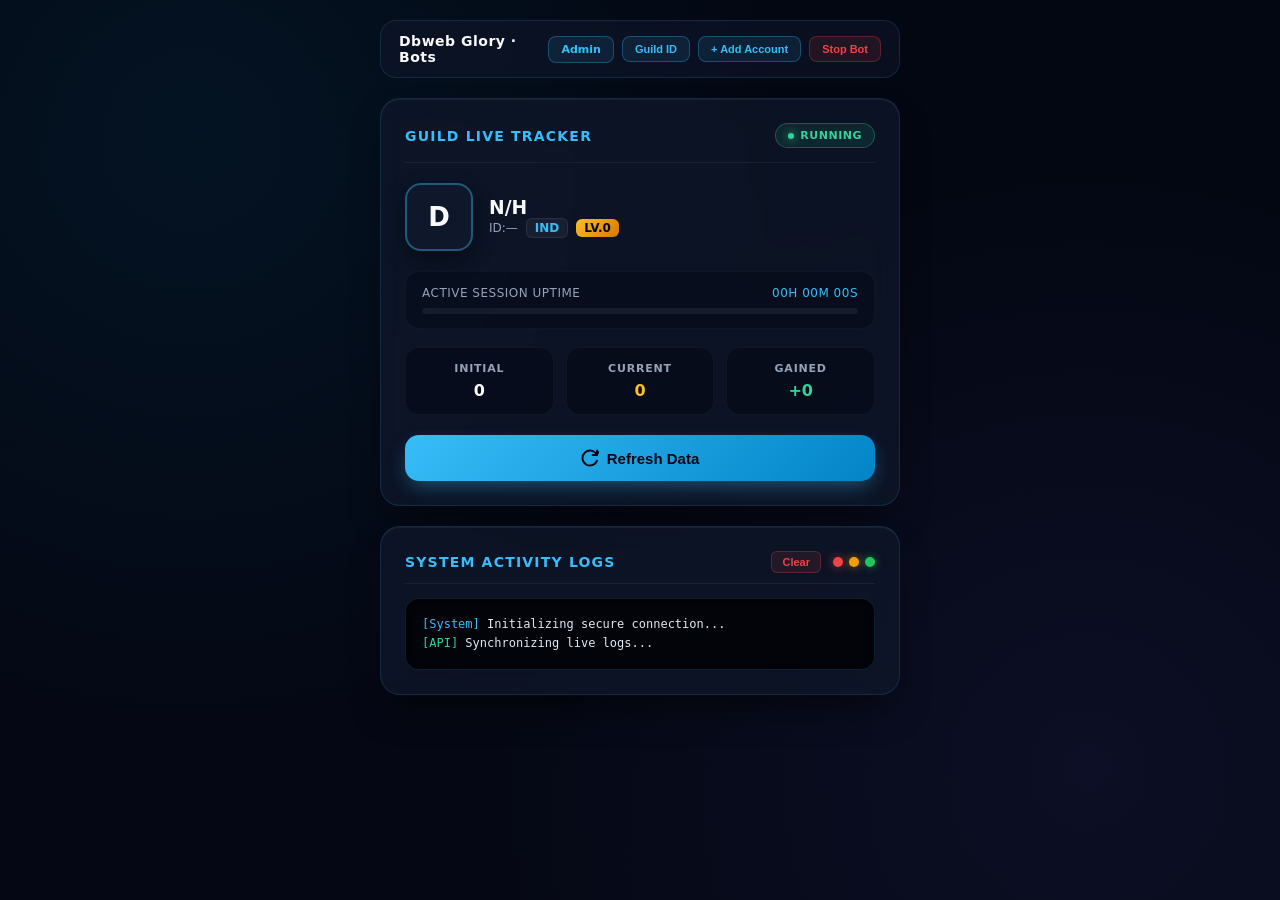
==== web/index.html @ 49f63356 "Add files via upload" ====
<!DOCTYPE html>
<html lang="en">
<head>
    <meta charset="UTF-8">
    <meta name="viewport" content="width=device-width, initial-scale=1.0">
    <title>Bot panel — Dbweb Glory</title>
    <style>
        :root {
            --bg-deep: #050814;
            --card-surface: rgba(15, 23, 42, 0.75);
            --card-border: rgba(56, 189, 248, 0.15);
            --accent-cyan: #38bdf8;
            --accent-blue: #0284c7;
            --success-glow: #34d399;
            --text-main: #f8fafc;
            --text-sub: #94a3b8;
            --gold: #fbbf24;
        }
        
        * {
            box-sizing: border-box;
            margin: 0;
            padding: 0;
        }

        body {
            font-family: 'Inter', 'Segoe UI', system-ui, -apple-system, sans-serif;
            background-color: var(--bg-deep);
            background-image: 
                radial-gradient(circle at 15% 15%, rgba(14, 165, 233, 0.08) 0%, transparent 45%),
                radial-gradient(circle at 85% 85%, rgba(99, 102, 241, 0.08) 0%, transparent 45%),
                linear-gradient(to bottom, #030712, #050814);
            color: var(--text-main);
            display: flex;
            flex-direction: column;
            align-items: center;
            min-height: 100vh;
            padding: 20px;
        }

        /* Top Navigation Header matching user style */
        .top-navbar {
            width: 100%;
            max-width: 520px;
            display: flex;
            justify-content: space-between;
            align-items: center;
            background: rgba(15, 23, 42, 0.6);
            backdrop-filter: blur(12px);
            border: 1px solid var(--card-border);
            padding: 12px 18px;
            border-radius: 16px;
            margin-bottom: 20px;
        }

        .nav-title {
            font-size: 14px;
            font-weight: 700;
            color: var(--text-main);
            letter-spacing: 0.5px;
        }

        .nav-actions {
            display: flex;
            align-items: center;
            gap: 8px;
        }

        .top-btn {
            background: rgba(56, 189, 248, 0.1);
            border: 1px solid rgba(56, 189, 248, 0.3);
            color: var(--accent-cyan);
            padding: 6px 12px;
            border-radius: 8px;
            font-size: 11px;
            font-weight: 700;
            cursor: pointer;
            transition: all 0.2s ease;
            white-space: nowrap;
        }

        .top-btn:hover {
            background: rgba(56, 189, 248, 0.2);
        }

        .top-btn.stop-active {
            background: rgba(239, 68, 68, 0.1);
            border-color: rgba(239, 68, 68, 0.3);
            color: #ef4444;
        }

        .top-btn.stop-active:hover {
            background: rgba(239, 68, 68, 0.2);
        }

        .dashboard-container {
            display: flex;
            flex-direction: column;
            gap: 20px;
            width: 100%;
            max-width: 520px;
        }

        .premium-card {
            background: var(--card-surface);
            backdrop-filter: blur(16px);
            -webkit-backdrop-filter: blur(16px);
            border: 1px solid var(--card-border);
            border-radius: 20px;
            padding: 24px;
            box-shadow: 0 20px 40px -15px rgba(0, 0, 0, 0.7), inset 0 1px 0 rgba(255, 255, 255, 0.05);
            transition: transform 0.3s ease, border-color 0.3s ease;
        }

        .premium-card:hover {
            border-color: rgba(56, 189, 248, 0.3);
        }

        .card-header-flex {
            display: flex;
            justify-content: space-between;
            align-items: center;
            margin-bottom: 20px;
            padding-bottom: 14px;
            border-bottom: 1px solid rgba(255, 255, 255, 0.06);
        }

        .card-title {
            font-size: 14px;
            font-weight: 600;
            letter-spacing: 1.2px;
            color: var(--accent-cyan);
            text-transform: uppercase;
        }

        .header-actions {
            display: flex;
            align-items: center;
            gap: 12px;
        }

        .clear-logs-btn {
            background: rgba(239, 68, 68, 0.1);
            border: 1px solid rgba(239, 68, 68, 0.3);
            color: #ef4444;
            padding: 4px 10px;
            border-radius: 6px;
            font-size: 11px;
            font-weight: 600;
            cursor: pointer;
            transition: all 0.2s ease;
        }

        .clear-logs-btn:hover {
            background: rgba(239, 68, 68, 0.2);
        }

        .traffic-lights {
            display: flex;
            gap: 6px;
            align-items: center;
        }

        .traffic-dot {
            width: 10px;
            height: 10px;
            border-radius: 50%;
            display: inline-block;
        }

        .dot-red { background-color: #ef4444; box-shadow: 0 0 8px rgba(239, 68, 68, 0.6); }
        .dot-yellow { background-color: #f59e0b; box-shadow: 0 0 8px rgba(245, 158, 11, 0.6); }
        .dot-green { background-color: #22c55e; box-shadow: 0 0 8px rgba(34, 197, 94, 0.6); }

        .live-pill {
            display: inline-flex;
            align-items: center;
            gap: 6px;
            background: rgba(52, 211, 153, 0.1);
            border: 1px solid rgba(52, 211, 153, 0.3);
            color: var(--success-glow);
            padding: 5px 12px;
            border-radius: 30px;
            font-size: 11px;
            font-weight: 700;
            letter-spacing: 0.5px;
        }

        .pulse-dot {
            width: 6px;
            height: 6px;
            background-color: var(--success-glow);
            border-radius: 50%;
            box-shadow: 0 0 8px var(--success-glow);
            animation: pulse 2s infinite;
        }

        @keyframes pulse {
            0% { transform: scale(0.95); opacity: 0.8; }
            50% { transform: scale(1.4); opacity: 1; box-shadow: 0 0 12px var(--success-glow); }
            100% { transform: scale(0.95); opacity: 0.8; }
        }

        .guild-profile-row {
            display: flex;
            align-items: center;
            gap: 16px;
            margin-bottom: 20px;
        }

        .guild-avatar {
            width: 68px;
            height: 68px;
            border-radius: 16px;
            object-fit: cover;
            border: 2px solid rgba(56, 189, 248, 0.4);
            background: #0f172a;
            box-shadow: 0 8px 20px rgba(0, 0, 0, 0.4);
        }

        .guild-info h3 {
            font-size: 20px;
            font-weight: 700;
            color: #fff;
            margin-bottom: 6px;
            letter-spacing: 0.3px;
        }

        .guild-meta-tags {
            display: flex;
            align-items: center;
            gap: 8px;
            font-size: 12px;
            color: var(--text-sub);
        }

        .tag-region {
            background: rgba(255, 255, 255, 0.05);
            border: 1px solid rgba(255, 255, 255, 0.08);
            padding: 2px 8px;
            border-radius: 6px;
            color: var(--accent-cyan);
            font-weight: 600;
        }

        .tag-lvl {
            background: linear-gradient(135deg, #fbbf24 0%, #d97706 100%);
            color: #030712;
            padding: 2px 8px;
            border-radius: 6px;
            font-weight: 700;
        }

        .session-box {
            background: rgba(3, 7, 18, 0.4);
            border: 1px solid rgba(255, 255, 255, 0.04);
            border-radius: 14px;
            padding: 14px 16px;
            margin-bottom: 18px;
        }

        .session-flex {
            display: flex;
            justify-content: space-between;
            font-size: 12px;
            font-weight: 500;
            color: var(--text-sub);
            margin-bottom: 8px;
            text-transform: uppercase;
            letter-spacing: 0.5px;
        }

        .progress-track {
            width: 100%;
            height: 6px;
            background: rgba(255, 255, 255, 0.06);
            border-radius: 4px;
            overflow: hidden;
        }

        .progress-bar {
            width: 0%;
            height: 100%;
            background: linear-gradient(90deg, var(--accent-cyan), var(--success-glow));
            border-radius: 4px;
            box-shadow: 0 0 10px rgba(56, 189, 248, 0.4);
            transition: width 0.5s ease;
        }

        .metrics-grid {
            display: grid;
            grid-template-columns: repeat(3, 1fr);
            gap: 12px;
            margin-bottom: 20px;
        }

        .metric-card {
            background: rgba(3, 7, 18, 0.5);
            border: 1px solid rgba(255, 255, 255, 0.04);
            border-radius: 14px;
            padding: 14px 10px;
            text-align: center;
        }

        .metric-card span {
            display: block;
            font-size: 11px;
            font-weight: 600;
            color: var(--text-sub);
            text-transform: uppercase;
            letter-spacing: 0.8px;
            margin-bottom: 6px;
        }

        .metric-card strong {
            font-size: 16px;
            font-weight: 700;
            color: var(--gold);
        }

        .action-btn {
            width: 100%;
            background: linear-gradient(135deg, #38bdf8 0%, #0284c7 100%);
            color: #030712;
            border: none;
            padding: 14px;
            border-radius: 14px;
            font-size: 15px;
            font-weight: 700;
            cursor: pointer;
            display: flex;
            align-items: center;
            justify-content: center;
            gap: 8px;
            box-shadow: 0 8px 20px -4px rgba(56, 189, 248, 0.4);
            transition: all 0.2s ease;
        }

        .action-btn:hover {
            opacity: 0.95;
            transform: translateY(-1px);
            box-shadow: 0 12px 24px -4px rgba(56, 189, 248, 0.6);
        }

        .action-btn:active {
            transform: translateY(1px);
        }

        .terminal-logs {
            background: #02040a;
            border: 1px solid rgba(56, 189, 248, 0.15);
            border-radius: 14px;
            padding: 16px;
            max-height: 340px;
            overflow-y: auto;
            font-family: 'Fira Code', monospace;
            font-size: 12px;
            line-height: 1.6;
            color: #e2e8f0;
            box-shadow: inset 0 2px 6px rgba(0, 0, 0, 0.8);
        }

        .terminal-logs::-webkit-scrollbar {
            width: 5px;
        }
        .terminal-logs::-webkit-scrollbar-thumb {
            background: rgba(56, 189, 248, 0.2);
            border-radius: 3px;
        }

        /* Modal Styles */
        .modal-overlay {
            position: fixed;
            top: 0;
            left: 0;
            width: 100%;
            height: 100%;
            background: rgba(3, 7, 18, 0.8);
            backdrop-filter: blur(8px);
            display: none;
            align-items: center;
            justify-content: center;
            z-index: 1000;
            padding: 20px;
        }

        .modal-card {
            background: #0f172a;
            border: 1px solid rgba(56, 189, 248, 0.3);
            border-radius: 20px;
            padding: 24px;
            width: 100%;
            max-width: 400px;
            box-shadow: 0 25px 50px -12px rgba(0, 0, 0, 0.8);
        }

        .modal-card h3 {
            color: var(--accent-cyan);
            margin-bottom: 16px;
            font-size: 18px;
            text-transform: uppercase;
            letter-spacing: 1px;
        }

        .form-group {
            margin-bottom: 14px;
            text-align: left;
        }

        .form-group label {
            display: block;
            font-size: 12px;
            color: var(--text-sub);
            text-transform: uppercase;
            margin-bottom: 6px;
            font-weight: 600;
        }

        .form-input {
            width: 100%;
            background: #030712;
            border: 1px solid rgba(255, 255, 255, 0.1);
            border-radius: 10px;
            padding: 12px;
            color: #fff;
            font-size: 14px;
            outline: none;
            transition: border-color 0.2s;
        }

        .form-input:focus {
            border-color: var(--accent-cyan);
        }

        .modal-actions {
            display: flex;
            gap: 10px;
            margin-top: 20px;
        }

        .modal-btn {
            flex: 1;
            padding: 12px;
            border-radius: 10px;
            font-weight: 700;
            cursor: pointer;
            border: none;
            font-size: 14px;
        }

        .btn-cancel {
            background: rgba(255, 255, 255, 0.05);
            color: var(--text-sub);
        }

        .btn-submit {
            background: var(--accent-cyan);
            color: #030712;
        }
    </style>
    <link rel="stylesheet" href="/bot-neo.css">
</head>
<body>

    <!-- Top Header Navigation Bar (Akdom Upore Screen-er Moto) -->
    <div class="top-navbar">
        <span class="nav-title">Dbweb Glory · Bots</span>
        <div class="nav-actions">
            <a class="top-btn" href="/admin" style="text-decoration:none">Admin</a>
            <button class="top-btn" onclick="setTrackedGuild()">Guild ID</button>
            <button class="top-btn" onclick="openAddAccountModal()">+ Add Account</button>
            <button id="pause-toggle-btn" class="top-btn stop-active" onclick="togglePauseAll()">Stop Bot</button>
        </div>
    </div>

    <div class="dashboard-container">
        <!-- Guild Core Card -->
        <div class="premium-card">
            <div class="card-header-flex">
                <span class="card-title">Guild Live Tracker</span>
                <div class="live-pill">
                    <span class="pulse-dot"></span> RUNNING
                </div>
            </div>

            <div class="guild-profile-row">
                <div class="guild-avatar" style="display:grid;place-items:center;font-weight:800;font-size:26px">D</div>
                <div class="guild-meta">
                    <h3 id="info-clan-name">N/H</h3>
                    <div class="guild-meta-tags">
                        <span>ID:<span id="info-clan-id">—</span></span>
                        <span class="tag-region" id="info-clan-region">IND</span>
                        <span class="tag-lvl">LV.<span id="info-clan-level">0</span></span>
                    </div>
                </div>
            </div>

            <div class="session-box">
                <div class="session-flex">
                    <span>Active Session Uptime</span>
                    <span id="session-countdown" style="color: #38bdf8;">00h 00m 00s</span>
                </div>
                <div class="progress-track">
                    <div class="progress-bar" id="session-progress-bar"></div>
                </div>
            </div>

            <div class="metrics-grid">
                <div class="metric-card">
                    <span>Initial</span>
                    <strong id="info-clan-xp-old" style="color: var(--text-main);">0</strong>
                </div>
                <div class="metric-card">
                    <span>Current</span>
                    <strong id="info-clan-xp-live">0</strong>
                </div>
                <div class="metric-card">
                    <span>Gained</span>
                    <strong id="info-clan-xp-gained" style="color: #34d399;">+0</strong>
                </div>
            </div>

            <button class="action-btn" onclick="refreshAllData()">
                <svg width="18" height="18" viewBox="0 0 24 24" fill="none" stroke="currentColor" stroke-width="2.5" stroke-linecap="round" stroke-linejoin="round"><path d="M21.5 2v6h-6M21.34 15.57a10 10 0 1 1-.57-8.38l5.73-5.73"/></svg>
                Refresh Data
            </button>
        </div>

        <!-- Terminal Logs Card with Traffic Lights & Clear Button -->
        <div class="premium-card">
            <div class="card-header-flex" style="margin-bottom: 14px; padding-bottom: 10px;">
                <span class="card-title">System Activity Logs</span>
                <div class="header-actions">
                    <button class="clear-logs-btn" onclick="clearLogs()">Clear</button>
                    <div class="traffic-lights">
                        <span class="traffic-dot dot-red"></span>
                        <span class="traffic-dot dot-yellow"></span>
                        <span class="traffic-dot dot-green"></span>
                    </div>
                </div>
            </div>
            <div class="terminal-logs" id="bot-logs">
                <span style="color: #38bdf8;">[System]</span> Initializing secure connection...<br>
                <span style="color: #34d399;">[API]</span> Synchronizing live logs...
            </div>
        </div>
    </div>

    <!-- Add Account Modal -->
    <div class="modal-overlay" id="addAccountModal">
        <div class="modal-card">
            <h3>Add New Account</h3>
            <div class="form-group">
                <label>Account UID</label>
                <input type="text" id="modalUidInput" class="form-input" placeholder="Enter UID">
            </div>
            <div class="form-group">
                <label>Password</label>
                <input type="password" id="modalPasswordInput" class="form-input" placeholder="Enter Password">
            </div>
            <div class="modal-actions">
                <button class="modal-btn btn-cancel" onclick="closeAddAccountModal()">Cancel</button>
                <button class="modal-btn btn-submit" onclick="submitAddAccount()">Save</button>
            </div>
        </div>
    </div>

    <script>
        let DEFAULT_CLAN_ID = (function(){ try { return localStorage.getItem("dbweb_tracked_clan") || ""; } catch(e) { return ""; } })();
        const DEFAULT_REGION = "IND";
        let autoRefreshTimer = null;
        let isAllPaused = false;

        function formatUptime(totalSeconds) {
            const hours = Math.floor(totalSeconds / 3600);
            const minutes = Math.floor((totalSeconds % 3600) / 60);
            const seconds = totalSeconds % 60;
            return `${String(hours).padStart(2, '0')}h ${String(minutes).padStart(2, '0')}m ${String(seconds).padStart(2, '0')}s`;
        }

        async function fetchGuildInfo() {
            try {
                const guildRes = await fetch(`/api/guildinfo?guild_id=${DEFAULT_CLAN_ID}&region=${DEFAULT_REGION}`, {
                    method: 'GET',
                    headers: {'Content-Type': 'application/json'}
                });
                
                if (!guildRes.ok) return;

                const responseJson = await guildRes.json();
                const guildData = responseJson.api_response ? responseJson.api_response.clan_basic_info : responseJson;
                
                if (guildData) {
                    const currentXp = Number(guildData['Total guild xp'] || guildData['xp'] || 0);
                    const baselineXp = Number(guildData.old_xp || currentXp);
                    const gainedXp = Number(guildData.gained_exp || 0);
                    const clanLevel = guildData.clan_level || '1';

                    document.getElementById('info-clan-name').textContent = guildData.clan_name || 'N/H';
                    document.getElementById('info-clan-id').textContent = guildData.clan_id || DEFAULT_CLAN_ID;
                    document.getElementById('info-clan-region').textContent = guildData.region || DEFAULT_REGION;
                    document.getElementById('info-clan-level').textContent = clanLevel;
                    
                    document.getElementById('info-clan-xp-old').textContent = baselineXp.toLocaleString();
                    document.getElementById('info-clan-xp-live').textContent = currentXp.toLocaleString();
                    document.getElementById('info-clan-xp-gained').textContent = (gainedXp >= 0 ? `+${gainedXp}` : gainedXp).toLocaleString();
                }
            } catch (err) {
                console.error('Error fetching guild info:', err);
            }
        }

        async function fetchStatsAndUptime() {
            try {
                const res = await fetch('/api/stats', {
                    method: 'GET',
                    headers: {'Content-Type': 'application/json'}
                });
                if (!res.ok) return;
                const stats = await res.json();
                
                const uptimeSec = stats.uptime || 0;
                document.getElementById('session-countdown').textContent = formatUptime(uptimeSec);
                
                const maxCycle = 43200;
                const pct = Math.min(100, ((uptimeSec % maxCycle) / maxCycle) * 100);
                document.getElementById('session-progress-bar').style.width = pct + '%';
            } catch (err) {
                console.error('Error fetching stats:', err);
            }
        }

        async function fetchLogs() {
            try {
                const logsRes = await fetch('/api/logs', {
                    method: 'GET',
                    headers: {'Content-Type': 'application/json'}
                });
                if (!logsRes.ok) return;

                const logsJson = await logsRes.json();
                const logsBox = document.getElementById('bot-logs');
                
                if (logsJson.logs) {
                    if (Array.isArray(logsJson.logs)) {
                        logsBox.innerHTML = logsJson.logs.join('<br>');
                    } else {
                        logsBox.innerHTML = logsJson.logs;
                    }
                    logsBox.scrollTop = logsBox.scrollHeight;
                }
            } catch (err) {
                console.error('Error fetching logs:', err);
            }
        }

        async function clearLogs() {
            try {
                const res = await fetch('/api/logs/clear', {
                    method: 'POST',
                    headers: {'Content-Type': 'application/json'}
                });
                if (res.ok) {
                    document.getElementById('bot-logs').innerHTML = '<span style="color: #38bdf8;">[System]</span> Logs cleared.';
                }
            } catch (err) {
                console.error('Error clearing logs:', err);
            }
        }

        function openAddAccountModal() {
            document.getElementById('addAccountModal').style.display = 'flex';
        }

        function closeAddAccountModal() {
            document.getElementById('addAccountModal').style.display = 'none';
            document.getElementById('modalUidInput').value = '';
            document.getElementById('modalPasswordInput').value = '';
        }

        async function submitAddAccount() {
            const uid = document.getElementById('modalUidInput').value.trim();
            const password = document.getElementById('modalPasswordInput').value.trim();
            if (!uid || !password) {
                alert('Please enter both UID and Password');
                return;
            }

            try {
                const res = await fetch('/api/account/add', {
                    method: 'POST',
                    headers: {'Content-Type': 'application/json'},
                    body: JSON.stringify({ uid, password })
                });
                const data = await res.json();
                if (data.status === 'ok') {
                    alert('Account added successfully!');
                    closeAddAccountModal();
                    refreshAllData();
                } else {
                    alert('Error: ' + (data.error || 'Failed to add account'));
                }
            } catch (err) {
                console.error('Add account error:', err);
            }
        }

        async function togglePauseAll() {
            const btn = document.getElementById('pause-toggle-btn');
            const endpoint = isAllPaused ? '/api/account/restart' : '/api/account/pause_all';
            
            try {
                const res = await fetch(endpoint, {
                    method: 'POST',
                    headers: {'Content-Type': 'application/json'},
                    body: JSON.stringify({})
                });
                const data = await res.json();
                if (data.status === 'ok') {
                    isAllPaused = !isAllPaused;
                    if (isAllPaused) {
                        btn.textContent = 'Restart Bot';
                        btn.classList.remove('stop-active');
                    } else {
                        btn.textContent = 'Stop Bot';
                        btn.classList.add('stop-active');
                    }
                    refreshAllData();
                }
            } catch (err) {
                console.error('Toggle pause/restart error:', err);
            }
        }

        function setTrackedGuild() {
            const v = prompt('Guild ID to track on this panel:', DEFAULT_CLAN_ID || '');
            if (v === null) return;
            DEFAULT_CLAN_ID = v.trim();
            try { localStorage.setItem("dbweb_tracked_clan", DEFAULT_CLAN_ID); } catch (e) {}
            refreshAllData();
        }

        async function refreshAllData() {
            await fetchGuildInfo();
            await fetchStatsAndUptime();
            await fetchLogs();
        }

        window.addEventListener('DOMContentLoaded', async () => {
            await refreshAllData();

            if (autoRefreshTimer) clearInterval(autoRefreshTimer);
            autoRefreshTimer = setInterval(refreshAllData, 10000);
        });
    </script>
</body>
</html>
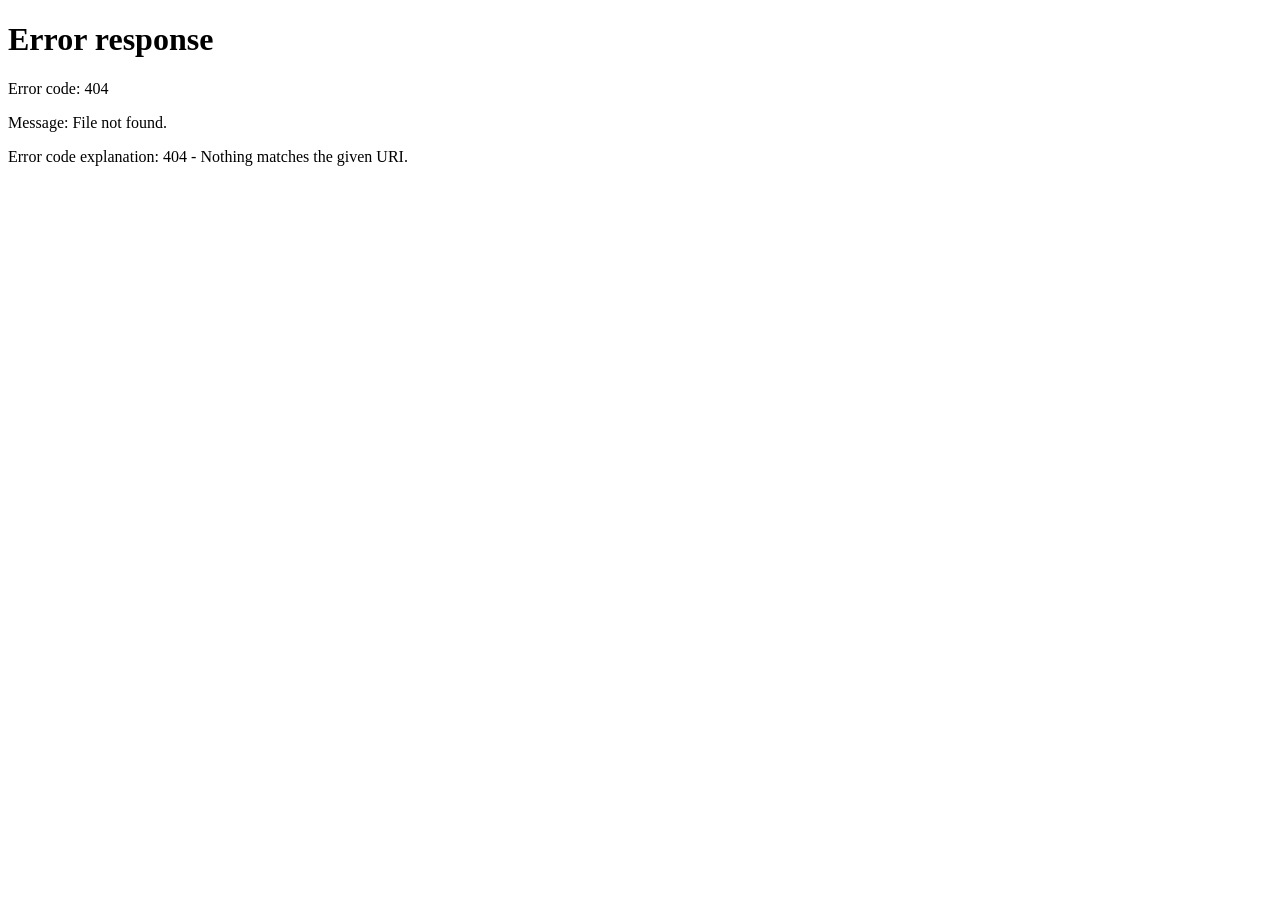
==== commit 29095fe4: "Make main page open by default; preserve bot dashboard at /bot.html" ====
--- a/web/index.html
+++ b/web/index.html
@@ -1,757 +1,14 @@
 <!DOCTYPE html>
 <html lang="en">
 <head>
-    <meta charset="UTF-8">
-    <meta name="viewport" content="width=device-width, initial-scale=1.0">
-    <title>Bot panel — Dbweb Glory</title>
-    <style>
-        :root {
-            --bg-deep: #050814;
-            --card-surface: rgba(15, 23, 42, 0.75);
-            --card-border: rgba(56, 189, 248, 0.15);
-            --accent-cyan: #38bdf8;
-            --accent-blue: #0284c7;
-            --success-glow: #34d399;
-            --text-main: #f8fafc;
-            --text-sub: #94a3b8;
-            --gold: #fbbf24;
-        }
-        
-        * {
-            box-sizing: border-box;
-            margin: 0;
-            padding: 0;
-        }
-
-        body {
-            font-family: 'Inter', 'Segoe UI', system-ui, -apple-system, sans-serif;
-            background-color: var(--bg-deep);
-            background-image: 
-                radial-gradient(circle at 15% 15%, rgba(14, 165, 233, 0.08) 0%, transparent 45%),
-                radial-gradient(circle at 85% 85%, rgba(99, 102, 241, 0.08) 0%, transparent 45%),
-                linear-gradient(to bottom, #030712, #050814);
-            color: var(--text-main);
-            display: flex;
-            flex-direction: column;
-            align-items: center;
-            min-height: 100vh;
-            padding: 20px;
-        }
-
-        /* Top Navigation Header matching user style */
-        .top-navbar {
-            width: 100%;
-            max-width: 520px;
-            display: flex;
-            justify-content: space-between;
-            align-items: center;
-            background: rgba(15, 23, 42, 0.6);
-            backdrop-filter: blur(12px);
-            border: 1px solid var(--card-border);
-            padding: 12px 18px;
-            border-radius: 16px;
-            margin-bottom: 20px;
-        }
-
-        .nav-title {
-            font-size: 14px;
-            font-weight: 700;
-            color: var(--text-main);
-            letter-spacing: 0.5px;
-        }
-
-        .nav-actions {
-            display: flex;
-            align-items: center;
-            gap: 8px;
-        }
-
-        .top-btn {
-            background: rgba(56, 189, 248, 0.1);
-            border: 1px solid rgba(56, 189, 248, 0.3);
-            color: var(--accent-cyan);
-            padding: 6px 12px;
-            border-radius: 8px;
-            font-size: 11px;
-            font-weight: 700;
-            cursor: pointer;
-            transition: all 0.2s ease;
-            white-space: nowrap;
-        }
-
-        .top-btn:hover {
-            background: rgba(56, 189, 248, 0.2);
-        }
-
-        .top-btn.stop-active {
-            background: rgba(239, 68, 68, 0.1);
-            border-color: rgba(239, 68, 68, 0.3);
-            color: #ef4444;
-        }
-
-        .top-btn.stop-active:hover {
-            background: rgba(239, 68, 68, 0.2);
-        }
-
-        .dashboard-container {
-            display: flex;
-            flex-direction: column;
-            gap: 20px;
-            width: 100%;
-            max-width: 520px;
-        }
-
-        .premium-card {
-            background: var(--card-surface);
-            backdrop-filter: blur(16px);
-            -webkit-backdrop-filter: blur(16px);
-            border: 1px solid var(--card-border);
-            border-radius: 20px;
-            padding: 24px;
-            box-shadow: 0 20px 40px -15px rgba(0, 0, 0, 0.7), inset 0 1px 0 rgba(255, 255, 255, 0.05);
-            transition: transform 0.3s ease, border-color 0.3s ease;
-        }
-
-        .premium-card:hover {
-            border-color: rgba(56, 189, 248, 0.3);
-        }
-
-        .card-header-flex {
-            display: flex;
-            justify-content: space-between;
-            align-items: center;
-            margin-bottom: 20px;
-            padding-bottom: 14px;
-            border-bottom: 1px solid rgba(255, 255, 255, 0.06);
-        }
-
-        .card-title {
-            font-size: 14px;
-            font-weight: 600;
-            letter-spacing: 1.2px;
-            color: var(--accent-cyan);
-            text-transform: uppercase;
-        }
-
-        .header-actions {
-            display: flex;
-            align-items: center;
-            gap: 12px;
-        }
-
-        .clear-logs-btn {
-            background: rgba(239, 68, 68, 0.1);
-            border: 1px solid rgba(239, 68, 68, 0.3);
-            color: #ef4444;
-            padding: 4px 10px;
-            border-radius: 6px;
-            font-size: 11px;
-            font-weight: 600;
-            cursor: pointer;
-            transition: all 0.2s ease;
-        }
-
-        .clear-logs-btn:hover {
-            background: rgba(239, 68, 68, 0.2);
-        }
-
-        .traffic-lights {
-            display: flex;
-            gap: 6px;
-            align-items: center;
-        }
-
-        .traffic-dot {
-            width: 10px;
-            height: 10px;
-            border-radius: 50%;
-            display: inline-block;
-        }
-
-        .dot-red { background-color: #ef4444; box-shadow: 0 0 8px rgba(239, 68, 68, 0.6); }
-        .dot-yellow { background-color: #f59e0b; box-shadow: 0 0 8px rgba(245, 158, 11, 0.6); }
-        .dot-green { background-color: #22c55e; box-shadow: 0 0 8px rgba(34, 197, 94, 0.6); }
-
-        .live-pill {
-            display: inline-flex;
-            align-items: center;
-            gap: 6px;
-            background: rgba(52, 211, 153, 0.1);
-            border: 1px solid rgba(52, 211, 153, 0.3);
-            color: var(--success-glow);
-            padding: 5px 12px;
-            border-radius: 30px;
-            font-size: 11px;
-            font-weight: 700;
-            letter-spacing: 0.5px;
-        }
-
-        .pulse-dot {
-            width: 6px;
-            height: 6px;
-            background-color: var(--success-glow);
-            border-radius: 50%;
-            box-shadow: 0 0 8px var(--success-glow);
-            animation: pulse 2s infinite;
-        }
-
-        @keyframes pulse {
-            0% { transform: scale(0.95); opacity: 0.8; }
-            50% { transform: scale(1.4); opacity: 1; box-shadow: 0 0 12px var(--success-glow); }
-            100% { transform: scale(0.95); opacity: 0.8; }
-        }
-
-        .guild-profile-row {
-            display: flex;
-            align-items: center;
-            gap: 16px;
-            margin-bottom: 20px;
-        }
-
-        .guild-avatar {
-            width: 68px;
-            height: 68px;
-            border-radius: 16px;
-            object-fit: cover;
-            border: 2px solid rgba(56, 189, 248, 0.4);
-            background: #0f172a;
-            box-shadow: 0 8px 20px rgba(0, 0, 0, 0.4);
-        }
-
-        .guild-info h3 {
-            font-size: 20px;
-            font-weight: 700;
-            color: #fff;
-            margin-bottom: 6px;
-            letter-spacing: 0.3px;
-        }
-
-        .guild-meta-tags {
-            display: flex;
-            align-items: center;
-            gap: 8px;
-            font-size: 12px;
-            color: var(--text-sub);
-        }
-
-        .tag-region {
-            background: rgba(255, 255, 255, 0.05);
-            border: 1px solid rgba(255, 255, 255, 0.08);
-            padding: 2px 8px;
-            border-radius: 6px;
-            color: var(--accent-cyan);
-            font-weight: 600;
-        }
-
-        .tag-lvl {
-            background: linear-gradient(135deg, #fbbf24 0%, #d97706 100%);
-            color: #030712;
-            padding: 2px 8px;
-            border-radius: 6px;
-            font-weight: 700;
-        }
-
-        .session-box {
-            background: rgba(3, 7, 18, 0.4);
-            border: 1px solid rgba(255, 255, 255, 0.04);
-            border-radius: 14px;
-            padding: 14px 16px;
-            margin-bottom: 18px;
-        }
-
-        .session-flex {
-            display: flex;
-            justify-content: space-between;
-            font-size: 12px;
-            font-weight: 500;
-            color: var(--text-sub);
-            margin-bottom: 8px;
-            text-transform: uppercase;
-            letter-spacing: 0.5px;
-        }
-
-        .progress-track {
-            width: 100%;
-            height: 6px;
-            background: rgba(255, 255, 255, 0.06);
-            border-radius: 4px;
-            overflow: hidden;
-        }
-
-        .progress-bar {
-            width: 0%;
-            height: 100%;
-            background: linear-gradient(90deg, var(--accent-cyan), var(--success-glow));
-            border-radius: 4px;
-            box-shadow: 0 0 10px rgba(56, 189, 248, 0.4);
-            transition: width 0.5s ease;
-        }
-
-        .metrics-grid {
-            display: grid;
-            grid-template-columns: repeat(3, 1fr);
-            gap: 12px;
-            margin-bottom: 20px;
-        }
-
-        .metric-card {
-            background: rgba(3, 7, 18, 0.5);
-            border: 1px solid rgba(255, 255, 255, 0.04);
-            border-radius: 14px;
-            padding: 14px 10px;
-            text-align: center;
-        }
-
-        .metric-card span {
-            display: block;
-            font-size: 11px;
-            font-weight: 600;
-            color: var(--text-sub);
-            text-transform: uppercase;
-            letter-spacing: 0.8px;
-            margin-bottom: 6px;
-        }
-
-        .metric-card strong {
-            font-size: 16px;
-            font-weight: 700;
-            color: var(--gold);
-        }
-
-        .action-btn {
-            width: 100%;
-            background: linear-gradient(135deg, #38bdf8 0%, #0284c7 100%);
-            color: #030712;
-            border: none;
-            padding: 14px;
-            border-radius: 14px;
-            font-size: 15px;
-            font-weight: 700;
-            cursor: pointer;
-            display: flex;
-            align-items: center;
-            justify-content: center;
-            gap: 8px;
-            box-shadow: 0 8px 20px -4px rgba(56, 189, 248, 0.4);
-            transition: all 0.2s ease;
-        }
-
-        .action-btn:hover {
-            opacity: 0.95;
-            transform: translateY(-1px);
-            box-shadow: 0 12px 24px -4px rgba(56, 189, 248, 0.6);
-        }
-
-        .action-btn:active {
-            transform: translateY(1px);
-        }
-
-        .terminal-logs {
-            background: #02040a;
-            border: 1px solid rgba(56, 189, 248, 0.15);
-            border-radius: 14px;
-            padding: 16px;
-            max-height: 340px;
-            overflow-y: auto;
-            font-family: 'Fira Code', monospace;
-            font-size: 12px;
-            line-height: 1.6;
-            color: #e2e8f0;
-            box-shadow: inset 0 2px 6px rgba(0, 0, 0, 0.8);
-        }
-
-        .terminal-logs::-webkit-scrollbar {
-            width: 5px;
-        }
-        .terminal-logs::-webkit-scrollbar-thumb {
-            background: rgba(56, 189, 248, 0.2);
-            border-radius: 3px;
-        }
-
-        /* Modal Styles */
-        .modal-overlay {
-            position: fixed;
-            top: 0;
-            left: 0;
-            width: 100%;
-            height: 100%;
-            background: rgba(3, 7, 18, 0.8);
-            backdrop-filter: blur(8px);
-            display: none;
-            align-items: center;
-            justify-content: center;
-            z-index: 1000;
-            padding: 20px;
-        }
-
-        .modal-card {
-            background: #0f172a;
-            border: 1px solid rgba(56, 189, 248, 0.3);
-            border-radius: 20px;
-            padding: 24px;
-            width: 100%;
-            max-width: 400px;
-            box-shadow: 0 25px 50px -12px rgba(0, 0, 0, 0.8);
-        }
-
-        .modal-card h3 {
-            color: var(--accent-cyan);
-            margin-bottom: 16px;
-            font-size: 18px;
-            text-transform: uppercase;
-            letter-spacing: 1px;
-        }
-
-        .form-group {
-            margin-bottom: 14px;
-            text-align: left;
-        }
-
-        .form-group label {
-            display: block;
-            font-size: 12px;
-            color: var(--text-sub);
-            text-transform: uppercase;
-            margin-bottom: 6px;
-            font-weight: 600;
-        }
-
-        .form-input {
-            width: 100%;
-            background: #030712;
-            border: 1px solid rgba(255, 255, 255, 0.1);
-            border-radius: 10px;
-            padding: 12px;
-            color: #fff;
-            font-size: 14px;
-            outline: none;
-            transition: border-color 0.2s;
-        }
-
-        .form-input:focus {
-            border-color: var(--accent-cyan);
-        }
-
-        .modal-actions {
-            display: flex;
-            gap: 10px;
-            margin-top: 20px;
-        }
-
-        .modal-btn {
-            flex: 1;
-            padding: 12px;
-            border-radius: 10px;
-            font-weight: 700;
-            cursor: pointer;
-            border: none;
-            font-size: 14px;
-        }
-
-        .btn-cancel {
-            background: rgba(255, 255, 255, 0.05);
-            color: var(--text-sub);
-        }
-
-        .btn-submit {
-            background: var(--accent-cyan);
-            color: #030712;
-        }
-    </style>
-    <link rel="stylesheet" href="/bot-neo.css">
+  <meta charset="UTF-8">
+  <meta name="viewport" content="width=device-width, initial-scale=1">
+  <meta http-equiv="refresh" content="0; url=/home.html">
+  <title>Dbweb Glory</title>
+  <link rel="canonical" href="/home.html">
+  <script>window.location.replace('/home.html');</script>
 </head>
 <body>
-
-    <!-- Top Header Navigation Bar (Akdom Upore Screen-er Moto) -->
-    <div class="top-navbar">
-        <span class="nav-title">Dbweb Glory · Bots</span>
-        <div class="nav-actions">
-            <a class="top-btn" href="/admin" style="text-decoration:none">Admin</a>
-            <button class="top-btn" onclick="setTrackedGuild()">Guild ID</button>
-            <button class="top-btn" onclick="openAddAccountModal()">+ Add Account</button>
-            <button id="pause-toggle-btn" class="top-btn stop-active" onclick="togglePauseAll()">Stop Bot</button>
-        </div>
-    </div>
-
-    <div class="dashboard-container">
-        <!-- Guild Core Card -->
-        <div class="premium-card">
-            <div class="card-header-flex">
-                <span class="card-title">Guild Live Tracker</span>
-                <div class="live-pill">
-                    <span class="pulse-dot"></span> RUNNING
-                </div>
-            </div>
-
-            <div class="guild-profile-row">
-                <div class="guild-avatar" style="display:grid;place-items:center;font-weight:800;font-size:26px">D</div>
-                <div class="guild-meta">
-                    <h3 id="info-clan-name">N/H</h3>
-                    <div class="guild-meta-tags">
-                        <span>ID:<span id="info-clan-id">—</span></span>
-                        <span class="tag-region" id="info-clan-region">IND</span>
-                        <span class="tag-lvl">LV.<span id="info-clan-level">0</span></span>
-                    </div>
-                </div>
-            </div>
-
-            <div class="session-box">
-                <div class="session-flex">
-                    <span>Active Session Uptime</span>
-                    <span id="session-countdown" style="color: #38bdf8;">00h 00m 00s</span>
-                </div>
-                <div class="progress-track">
-                    <div class="progress-bar" id="session-progress-bar"></div>
-                </div>
-            </div>
-
-            <div class="metrics-grid">
-                <div class="metric-card">
-                    <span>Initial</span>
-                    <strong id="info-clan-xp-old" style="color: var(--text-main);">0</strong>
-                </div>
-                <div class="metric-card">
-                    <span>Current</span>
-                    <strong id="info-clan-xp-live">0</strong>
-                </div>
-                <div class="metric-card">
-                    <span>Gained</span>
-                    <strong id="info-clan-xp-gained" style="color: #34d399;">+0</strong>
-                </div>
-            </div>
-
-            <button class="action-btn" onclick="refreshAllData()">
-                <svg width="18" height="18" viewBox="0 0 24 24" fill="none" stroke="currentColor" stroke-width="2.5" stroke-linecap="round" stroke-linejoin="round"><path d="M21.5 2v6h-6M21.34 15.57a10 10 0 1 1-.57-8.38l5.73-5.73"/></svg>
-                Refresh Data
-            </button>
-        </div>
-
-        <!-- Terminal Logs Card with Traffic Lights & Clear Button -->
-        <div class="premium-card">
-            <div class="card-header-flex" style="margin-bottom: 14px; padding-bottom: 10px;">
-                <span class="card-title">System Activity Logs</span>
-                <div class="header-actions">
-                    <button class="clear-logs-btn" onclick="clearLogs()">Clear</button>
-                    <div class="traffic-lights">
-                        <span class="traffic-dot dot-red"></span>
-                        <span class="traffic-dot dot-yellow"></span>
-                        <span class="traffic-dot dot-green"></span>
-                    </div>
-                </div>
-            </div>
-            <div class="terminal-logs" id="bot-logs">
-                <span style="color: #38bdf8;">[System]</span> Initializing secure connection...<br>
-                <span style="color: #34d399;">[API]</span> Synchronizing live logs...
-            </div>
-        </div>
-    </div>
-
-    <!-- Add Account Modal -->
-    <div class="modal-overlay" id="addAccountModal">
-        <div class="modal-card">
-            <h3>Add New Account</h3>
-            <div class="form-group">
-                <label>Account UID</label>
-                <input type="text" id="modalUidInput" class="form-input" placeholder="Enter UID">
-            </div>
-            <div class="form-group">
-                <label>Password</label>
-                <input type="password" id="modalPasswordInput" class="form-input" placeholder="Enter Password">
-            </div>
-            <div class="modal-actions">
-                <button class="modal-btn btn-cancel" onclick="closeAddAccountModal()">Cancel</button>
-                <button class="modal-btn btn-submit" onclick="submitAddAccount()">Save</button>
-            </div>
-        </div>
-    </div>
-
-    <script>
-        let DEFAULT_CLAN_ID = (function(){ try { return localStorage.getItem("dbweb_tracked_clan") || ""; } catch(e) { return ""; } })();
-        const DEFAULT_REGION = "IND";
-        let autoRefreshTimer = null;
-        let isAllPaused = false;
-
-        function formatUptime(totalSeconds) {
-            const hours = Math.floor(totalSeconds / 3600);
-            const minutes = Math.floor((totalSeconds % 3600) / 60);
-            const seconds = totalSeconds % 60;
-            return `${String(hours).padStart(2, '0')}h ${String(minutes).padStart(2, '0')}m ${String(seconds).padStart(2, '0')}s`;
-        }
-
-        async function fetchGuildInfo() {
-            try {
-                const guildRes = await fetch(`/api/guildinfo?guild_id=${DEFAULT_CLAN_ID}&region=${DEFAULT_REGION}`, {
-                    method: 'GET',
-                    headers: {'Content-Type': 'application/json'}
-                });
-                
-                if (!guildRes.ok) return;
-
-                const responseJson = await guildRes.json();
-                const guildData = responseJson.api_response ? responseJson.api_response.clan_basic_info : responseJson;
-                
-                if (guildData) {
-                    const currentXp = Number(guildData['Total guild xp'] || guildData['xp'] || 0);
-                    const baselineXp = Number(guildData.old_xp || currentXp);
-                    const gainedXp = Number(guildData.gained_exp || 0);
-                    const clanLevel = guildData.clan_level || '1';
-
-                    document.getElementById('info-clan-name').textContent = guildData.clan_name || 'N/H';
-                    document.getElementById('info-clan-id').textContent = guildData.clan_id || DEFAULT_CLAN_ID;
-                    document.getElementById('info-clan-region').textContent = guildData.region || DEFAULT_REGION;
-                    document.getElementById('info-clan-level').textContent = clanLevel;
-                    
-                    document.getElementById('info-clan-xp-old').textContent = baselineXp.toLocaleString();
-                    document.getElementById('info-clan-xp-live').textContent = currentXp.toLocaleString();
-                    document.getElementById('info-clan-xp-gained').textContent = (gainedXp >= 0 ? `+${gainedXp}` : gainedXp).toLocaleString();
-                }
-            } catch (err) {
-                console.error('Error fetching guild info:', err);
-            }
-        }
-
-        async function fetchStatsAndUptime() {
-            try {
-                const res = await fetch('/api/stats', {
-                    method: 'GET',
-                    headers: {'Content-Type': 'application/json'}
-                });
-                if (!res.ok) return;
-                const stats = await res.json();
-                
-                const uptimeSec = stats.uptime || 0;
-                document.getElementById('session-countdown').textContent = formatUptime(uptimeSec);
-                
-                const maxCycle = 43200;
-                const pct = Math.min(100, ((uptimeSec % maxCycle) / maxCycle) * 100);
-                document.getElementById('session-progress-bar').style.width = pct + '%';
-            } catch (err) {
-                console.error('Error fetching stats:', err);
-            }
-        }
-
-        async function fetchLogs() {
-            try {
-                const logsRes = await fetch('/api/logs', {
-                    method: 'GET',
-                    headers: {'Content-Type': 'application/json'}
-                });
-                if (!logsRes.ok) return;
-
-                const logsJson = await logsRes.json();
-                const logsBox = document.getElementById('bot-logs');
-                
-                if (logsJson.logs) {
-                    if (Array.isArray(logsJson.logs)) {
-                        logsBox.innerHTML = logsJson.logs.join('<br>');
-                    } else {
-                        logsBox.innerHTML = logsJson.logs;
-                    }
-                    logsBox.scrollTop = logsBox.scrollHeight;
-                }
-            } catch (err) {
-                console.error('Error fetching logs:', err);
-            }
-        }
-
-        async function clearLogs() {
-            try {
-                const res = await fetch('/api/logs/clear', {
-                    method: 'POST',
-                    headers: {'Content-Type': 'application/json'}
-                });
-                if (res.ok) {
-                    document.getElementById('bot-logs').innerHTML = '<span style="color: #38bdf8;">[System]</span> Logs cleared.';
-                }
-            } catch (err) {
-                console.error('Error clearing logs:', err);
-            }
-        }
-
-        function openAddAccountModal() {
-            document.getElementById('addAccountModal').style.display = 'flex';
-        }
-
-        function closeAddAccountModal() {
-            document.getElementById('addAccountModal').style.display = 'none';
-            document.getElementById('modalUidInput').value = '';
-            document.getElementById('modalPasswordInput').value = '';
-        }
-
-        async function submitAddAccount() {
-            const uid = document.getElementById('modalUidInput').value.trim();
-            const password = document.getElementById('modalPasswordInput').value.trim();
-            if (!uid || !password) {
-                alert('Please enter both UID and Password');
-                return;
-            }
-
-            try {
-                const res = await fetch('/api/account/add', {
-                    method: 'POST',
-                    headers: {'Content-Type': 'application/json'},
-                    body: JSON.stringify({ uid, password })
-                });
-                const data = await res.json();
-                if (data.status === 'ok') {
-                    alert('Account added successfully!');
-                    closeAddAccountModal();
-                    refreshAllData();
-                } else {
-                    alert('Error: ' + (data.error || 'Failed to add account'));
-                }
-            } catch (err) {
-                console.error('Add account error:', err);
-            }
-        }
-
-        async function togglePauseAll() {
-            const btn = document.getElementById('pause-toggle-btn');
-            const endpoint = isAllPaused ? '/api/account/restart' : '/api/account/pause_all';
-            
-            try {
-                const res = await fetch(endpoint, {
-                    method: 'POST',
-                    headers: {'Content-Type': 'application/json'},
-                    body: JSON.stringify({})
-                });
-                const data = await res.json();
-                if (data.status === 'ok') {
-                    isAllPaused = !isAllPaused;
-                    if (isAllPaused) {
-                        btn.textContent = 'Restart Bot';
-                        btn.classList.remove('stop-active');
-                    } else {
-                        btn.textContent = 'Stop Bot';
-                        btn.classList.add('stop-active');
-                    }
-                    refreshAllData();
-                }
-            } catch (err) {
-                console.error('Toggle pause/restart error:', err);
-            }
-        }
-
-        function setTrackedGuild() {
-            const v = prompt('Guild ID to track on this panel:', DEFAULT_CLAN_ID || '');
-            if (v === null) return;
-            DEFAULT_CLAN_ID = v.trim();
-            try { localStorage.setItem("dbweb_tracked_clan", DEFAULT_CLAN_ID); } catch (e) {}
-            refreshAllData();
-        }
-
-        async function refreshAllData() {
-            await fetchGuildInfo();
-            await fetchStatsAndUptime();
-            await fetchLogs();
-        }
-
-        window.addEventListener('DOMContentLoaded', async () => {
-            await refreshAllData();
-
-            if (autoRefreshTimer) clearInterval(autoRefreshTimer);
-            autoRefreshTimer = setInterval(refreshAllData, 10000);
-        });
-    </script>
+  <p>Opening Dbweb Glory… <a href="/home.html">Continue to the main page</a>.</p>
 </body>
-</html>+</html>
